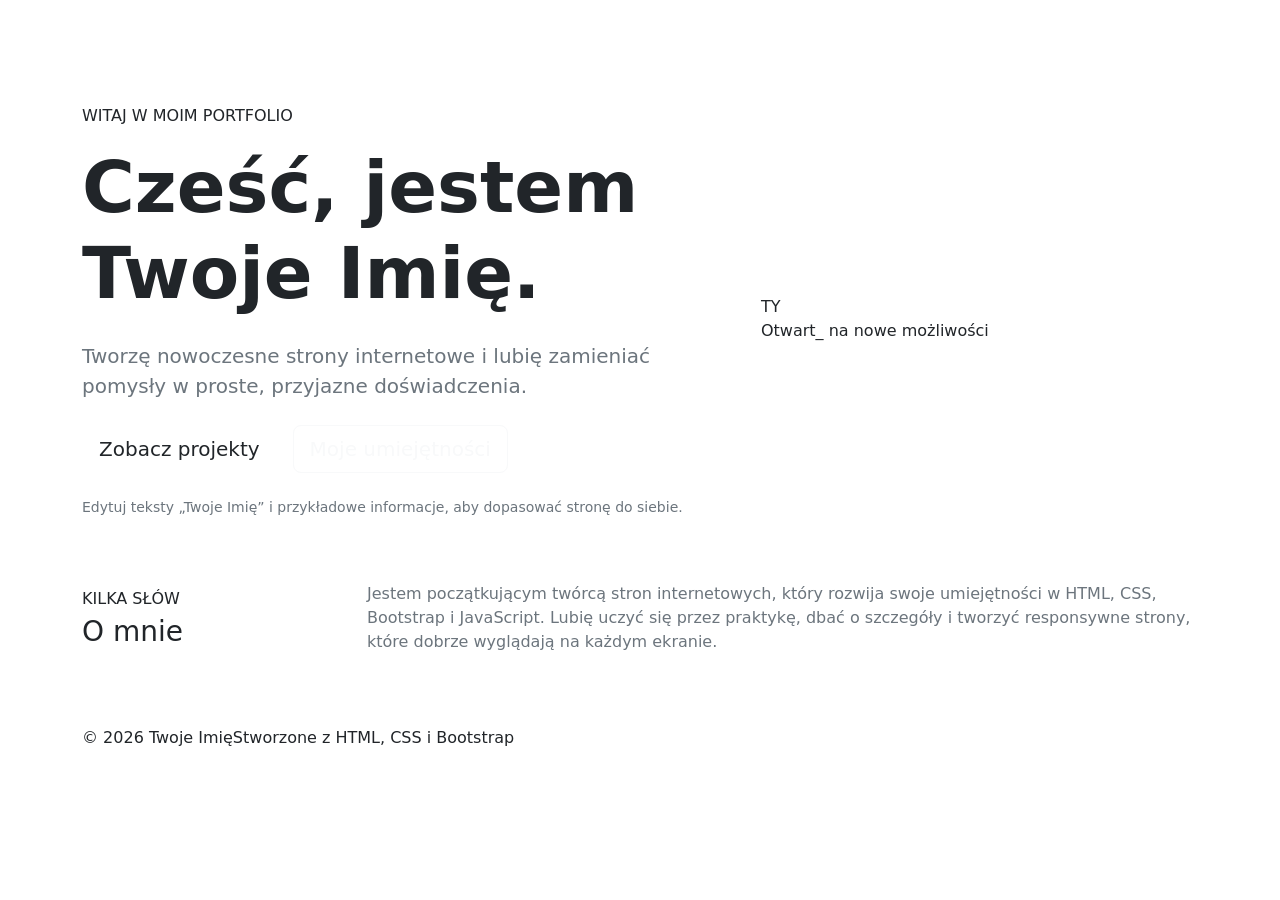
==== index.html @ a2e2e557 "Add files via upload" ====
<!doctype html>
<html lang="pl">
<head>
  <meta charset="utf-8">
  <meta name="viewport" content="width=device-width, initial-scale=1">
  <meta name="description" content="Portfolio — poznaj mnie, moje umiejętności i projekty.">
  <title>Portfolio | Strona główna</title>
  <link href="https://cdn.jsdelivr.net/npm/bootstrap@5.3.3/dist/css/bootstrap.min.css" rel="stylesheet">
  <link href="css/style.css" rel="stylesheet">
</head>
<body>
  <nav class="navbar navbar-expand-lg navbar-dark site-nav">
    <div class="container"><a class="navbar-brand fw-bold" href="index.html">Portfolio<span class="accent">.</span></a>
      <button class="navbar-toggler" type="button" data-bs-toggle="collapse" data-bs-target="#mainNav" aria-controls="mainNav" aria-expanded="false" aria-label="Otwórz menu"><span class="navbar-toggler-icon"></span></button>
      <div class="collapse navbar-collapse" id="mainNav"><ul class="navbar-nav ms-auto gap-lg-3">
        <li class="nav-item"><a class="nav-link active" aria-current="page" href="index.html">O mnie</a></li>
        <li class="nav-item"><a class="nav-link" href="skills.html">Umiejętności i CV</a></li>
        <li class="nav-item"><a class="nav-link" href="projects.html">Projekty</a></li>
      </ul></div>
    </div>
  </nav>
  <main>
    <section class="hero container py-5">
      <div class="row align-items-center min-vh-75 g-5">
        <div class="col-lg-7">
          <p class="eyebrow">WITAJ W MOIM PORTFOLIO</p>
          <h1 class="display-2 fw-bold">Cześć, jestem <span class="accent">Twoje Imię</span>.</h1>
          <p class="lead text-secondary mt-4">Tworzę nowoczesne strony internetowe i lubię zamieniać pomysły w proste, przyjazne doświadczenia.</p>
          <div class="d-flex flex-wrap gap-3 mt-4"><a class="btn btn-accent btn-lg" href="projects.html">Zobacz projekty</a><a class="btn btn-outline-light btn-lg" href="skills.html">Moje umiejętności</a></div>
          <p class="small text-secondary mt-4">Edytuj teksty „Twoje Imię” i przykładowe informacje, aby dopasować stronę do siebie.</p>
        </div>
        <div class="col-lg-5"><div class="profile-card"><div class="profile-orbit orbit-one"></div><div class="profile-orbit orbit-two"></div><div class="profile-initials">TY</div><div class="profile-caption"><span class="status-dot"></span> Otwart_ na nowe możliwości</div></div></div>
      </div>
    </section>
    <section class="container pb-5"><div class="section-panel row g-4 align-items-center"><div class="col-md-3"><p class="eyebrow mb-1">KILKA SŁÓW</p><h2 class="h3 mb-0">O mnie</h2></div><div class="col-md-9"><p class="mb-0 text-secondary">Jestem początkującym twórcą stron internetowych, który rozwija swoje umiejętności w HTML, CSS, Bootstrap i JavaScript. Lubię uczyć się przez praktykę, dbać o szczegóły i tworzyć responsywne strony, które dobrze wyglądają na każdym ekranie.</p></div></div></section>
  </main>
  <footer class="container py-4 footer"><span>© 2026 Twoje Imię</span><span>Stworzone z HTML, CSS i Bootstrap</span></footer>
  <script src="https://cdn.jsdelivr.net/npm/bootstrap@5.3.3/dist/js/bootstrap.bundle.min.js"></script>
</body>
</html>
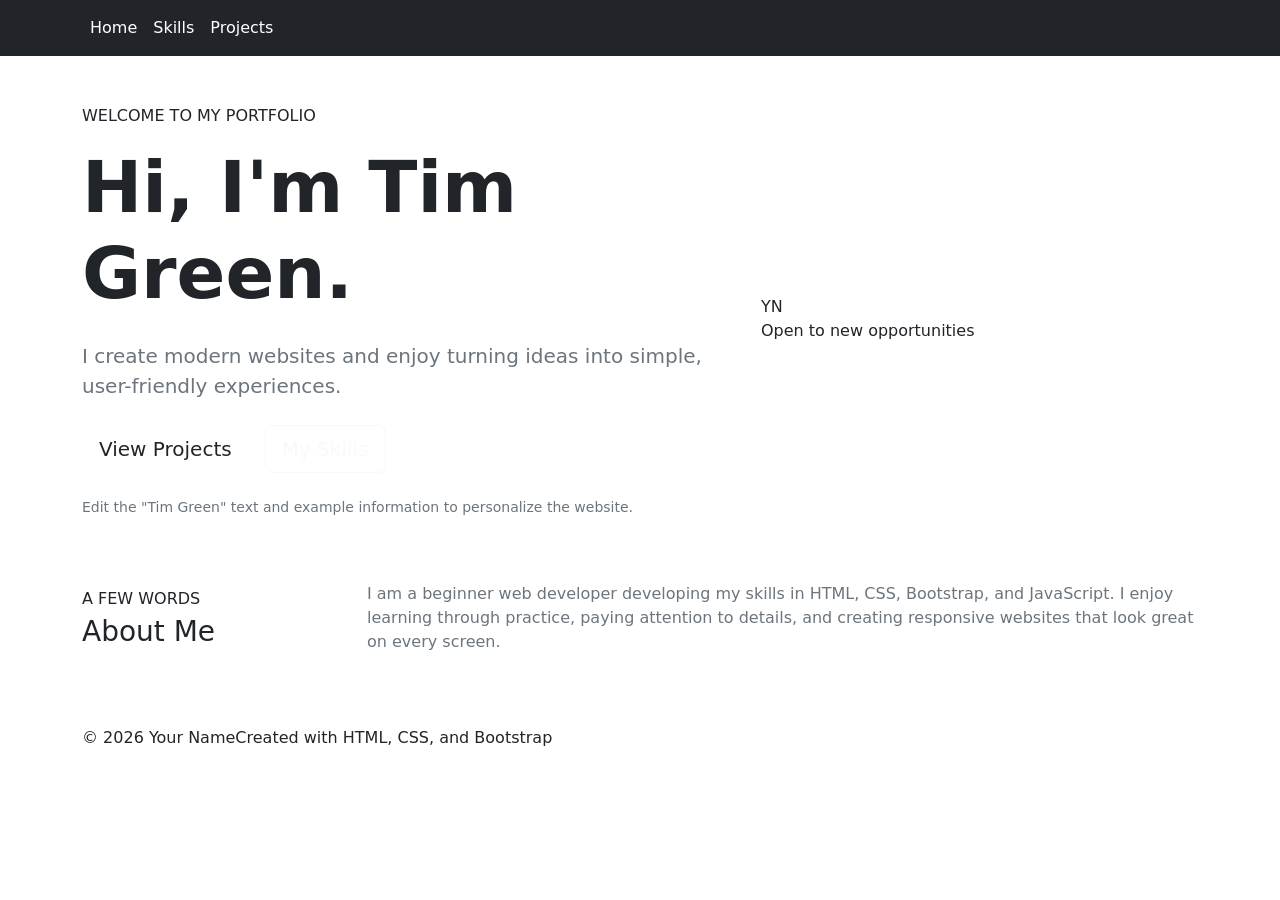
==== commit 5ddd3251: "added navbar" ====
--- a/index.html
+++ b/index.html
@@ -1,40 +1,83 @@
-<!doctype html>
-<html lang="pl">
-<head>
-  <meta charset="utf-8">
-  <meta name="viewport" content="width=device-width, initial-scale=1">
-  <meta name="description" content="Portfolio — poznaj mnie, moje umiejętności i projekty.">
-  <title>Portfolio | Strona główna</title>
-  <link href="https://cdn.jsdelivr.net/npm/bootstrap@5.3.3/dist/css/bootstrap.min.css" rel="stylesheet">
-  <link href="css/style.css" rel="stylesheet">
+<!DOCTYPE html>
+<html lang="en" data-bs-theme="light">
+ <head>
+   <title>Tim Green</title>
+   <meta charset="utf-8">
+   <meta name="viewport" content="width=device-width, initial-scale=1">
+   <!-- Using Bootstrap 5 framework -->
+   <link href="https://cdn.jsdelivr.net/npm/bootstrap@5.3.3/dist/css/bootstrap.min.css"
+       rel="stylesheet">
+
+   <!-- Bootstrap JavaScript -->
+   <script src="https://cdn.jsdelivr.net/npm/bootstrap@5.3.3/dist/js/bootstrap.bundle.min.js"></script>
+
+   <!-- jQuery used to load the navbar -->
+   <script src="https://code.jquery.com/jquery-3.7.1.min.js"></script>
 </head>
-<body>
-  <nav class="navbar navbar-expand-lg navbar-dark site-nav">
-    <div class="container"><a class="navbar-brand fw-bold" href="index.html">Portfolio<span class="accent">.</span></a>
-      <button class="navbar-toggler" type="button" data-bs-toggle="collapse" data-bs-target="#mainNav" aria-controls="mainNav" aria-expanded="false" aria-label="Otwórz menu"><span class="navbar-toggler-icon"></span></button>
-      <div class="collapse navbar-collapse" id="mainNav"><ul class="navbar-nav ms-auto gap-lg-3">
-        <li class="nav-item"><a class="nav-link active" aria-current="page" href="index.html">O mnie</a></li>
-        <li class="nav-item"><a class="nav-link" href="skills.html">Umiejętności i CV</a></li>
-        <li class="nav-item"><a class="nav-link" href="projects.html">Projekty</a></li>
-      </ul></div>
-    </div>
-  </nav>
-  <main>
-    <section class="hero container py-5">
-      <div class="row align-items-center min-vh-75 g-5">
-        <div class="col-lg-7">
-          <p class="eyebrow">WITAJ W MOIM PORTFOLIO</p>
-          <h1 class="display-2 fw-bold">Cześć, jestem <span class="accent">Twoje Imię</span>.</h1>
-          <p class="lead text-secondary mt-4">Tworzę nowoczesne strony internetowe i lubię zamieniać pomysły w proste, przyjazne doświadczenia.</p>
-          <div class="d-flex flex-wrap gap-3 mt-4"><a class="btn btn-accent btn-lg" href="projects.html">Zobacz projekty</a><a class="btn btn-outline-light btn-lg" href="skills.html">Moje umiejętności</a></div>
-          <p class="small text-secondary mt-4">Edytuj teksty „Twoje Imię” i przykładowe informacje, aby dopasować stronę do siebie.</p>
+  <body>
+    <div id="nav-placeholder"></div>
+
+   <script>
+       // Load only the #site-nav element from navbar.html
+       $("#nav-placeholder").load("navbar.html #site-nav");
+   </script>
+    <main>
+      <section class="hero container py-5">
+        <div class="row align-items-center min-vh-75 g-5">
+          <div class="col-lg-7">
+            <p class="eyebrow">WELCOME TO MY PORTFOLIO</p>
+            <h1 class="display-2 fw-bold">
+              Hi, I'm <span class="accent">Tim Green</span>.
+            </h1>
+            <p class="lead text-secondary mt-4">
+              I create modern websites and enjoy turning ideas into simple,
+              user-friendly experiences.
+            </p>
+            <div class="d-flex flex-wrap gap-3 mt-4">
+              <a class="btn btn-accent btn-lg" href="projects.html"
+                >View Projects</a
+              ><a class="btn btn-outline-light btn-lg" href="skills.html"
+                >My Skills</a
+              >
+            </div>
+            <p class="small text-secondary mt-4">
+              Edit the "Tim Green" text and example information to personalize
+              the website.
+            </p>
+          </div>
+          <div class="col-lg-5">
+            <div class="profile-card">
+              <div class="profile-orbit orbit-one"></div>
+              <div class="profile-orbit orbit-two"></div>
+              <div class="profile-initials">YN</div>
+              <div class="profile-caption">
+                <span class="status-dot"></span> Open to new opportunities
+              </div>
+            </div>
+          </div>
         </div>
-        <div class="col-lg-5"><div class="profile-card"><div class="profile-orbit orbit-one"></div><div class="profile-orbit orbit-two"></div><div class="profile-initials">TY</div><div class="profile-caption"><span class="status-dot"></span> Otwart_ na nowe możliwości</div></div></div>
-      </div>
-    </section>
-    <section class="container pb-5"><div class="section-panel row g-4 align-items-center"><div class="col-md-3"><p class="eyebrow mb-1">KILKA SŁÓW</p><h2 class="h3 mb-0">O mnie</h2></div><div class="col-md-9"><p class="mb-0 text-secondary">Jestem początkującym twórcą stron internetowych, który rozwija swoje umiejętności w HTML, CSS, Bootstrap i JavaScript. Lubię uczyć się przez praktykę, dbać o szczegóły i tworzyć responsywne strony, które dobrze wyglądają na każdym ekranie.</p></div></div></section>
-  </main>
-  <footer class="container py-4 footer"><span>© 2026 Twoje Imię</span><span>Stworzone z HTML, CSS i Bootstrap</span></footer>
-  <script src="https://cdn.jsdelivr.net/npm/bootstrap@5.3.3/dist/js/bootstrap.bundle.min.js"></script>
-</body>
+      </section>
+      <section class="container pb-5">
+        <div class="section-panel row g-4 align-items-center">
+          <div class="col-md-3">
+            <p class="eyebrow mb-1">A FEW WORDS</p>
+            <h2 class="h3 mb-0">About Me</h2>
+          </div>
+          <div class="col-md-9">
+            <p class="mb-0 text-secondary">
+              I am a beginner web developer developing my skills in HTML, CSS,
+              Bootstrap, and JavaScript. I enjoy learning through practice,
+              paying attention to details, and creating responsive websites
+              that look great on every screen.
+            </p>
+          </div>
+        </div>
+      </section>
+    </main>
+    <footer class="container py-4 footer">
+      <span>© 2026 Your Name</span
+      ><span>Created with HTML, CSS, and Bootstrap</span>
+    </footer>
+    <script src="https://cdn.jsdelivr.net/npm/bootstrap@5.3.3/dist/js/bootstrap.bundle.min.js"></script>
+  </body>
 </html>
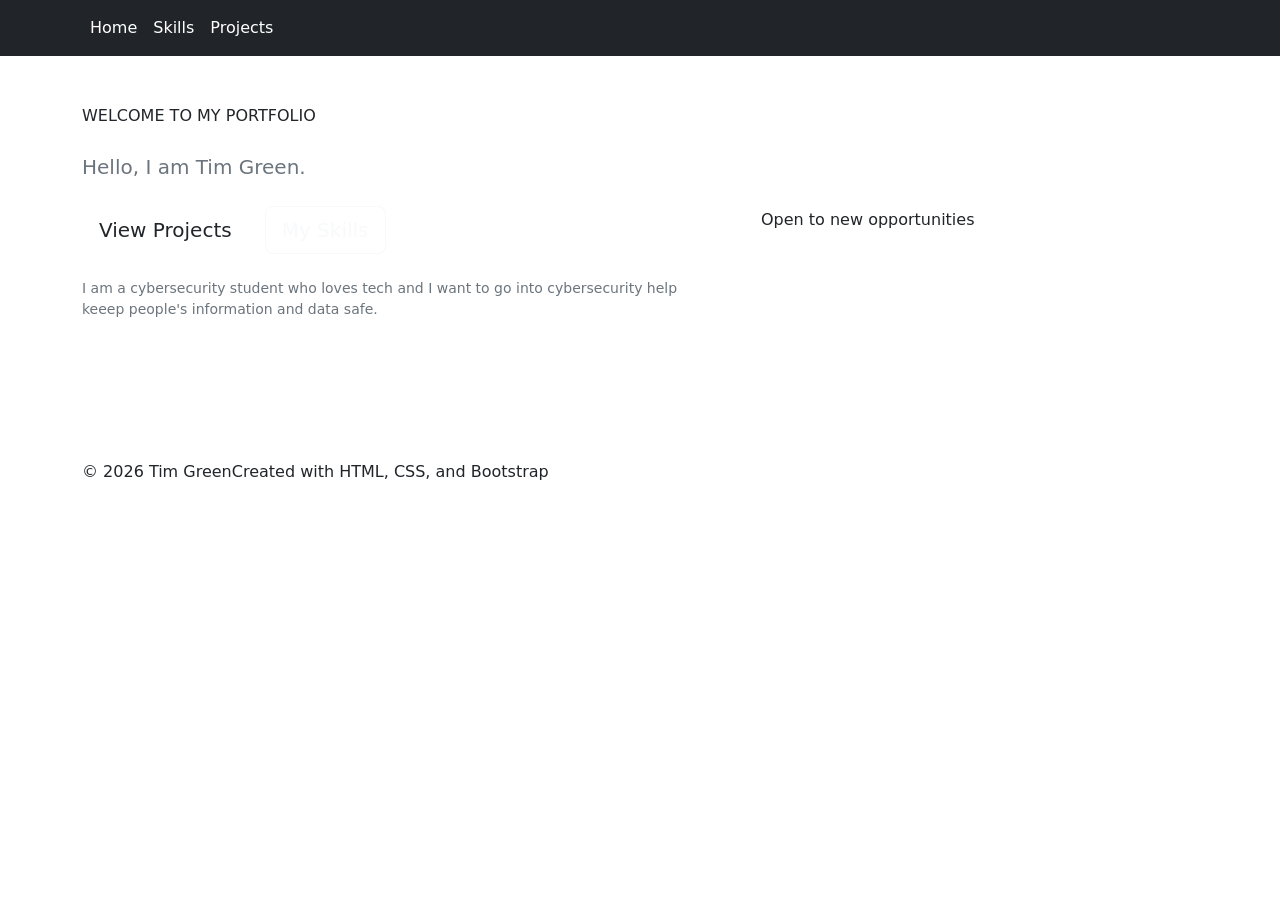
==== commit 01122341: "Revise introduction and fix typos in index.html Updated personal introduction and corrected typos." ====
--- a/index.html
+++ b/index.html
@@ -26,12 +26,8 @@
         <div class="row align-items-center min-vh-75 g-5">
           <div class="col-lg-7">
             <p class="eyebrow">WELCOME TO MY PORTFOLIO</p>
-            <h1 class="display-2 fw-bold">
-              Hi, I'm <span class="accent">Tim Green</span>.
-            </h1>
             <p class="lead text-secondary mt-4">
-              I create modern websites and enjoy turning ideas into simple,
-              user-friendly experiences.
+              Hello, I am Tim Green.
             </p>
             <div class="d-flex flex-wrap gap-3 mt-4">
               <a class="btn btn-accent btn-lg" href="projects.html"
@@ -40,16 +36,17 @@
                 >My Skills</a
               >
             </div>
+           <!--This is my introduction-->
             <p class="small text-secondary mt-4">
-              Edit the "Tim Green" text and example information to personalize
-              the website.
+              I am a cybersecurity student who loves tech and I want to go into cybersecurity
+              help keeep people's information and data safe.
             </p>
           </div>
           <div class="col-lg-5">
             <div class="profile-card">
               <div class="profile-orbit orbit-one"></div>
               <div class="profile-orbit orbit-two"></div>
-              <div class="profile-initials">YN</div>
+              <div class="profile-initials"></div>
               <div class="profile-caption">
                 <span class="status-dot"></span> Open to new opportunities
               </div>
@@ -60,24 +57,17 @@
       <section class="container pb-5">
         <div class="section-panel row g-4 align-items-center">
           <div class="col-md-3">
-            <p class="eyebrow mb-1">A FEW WORDS</p>
-            <h2 class="h3 mb-0">About Me</h2>
+            <p class="eyebrow mb-1"></p>
           </div>
           <div class="col-md-9">
-            <p class="mb-0 text-secondary">
-              I am a beginner web developer developing my skills in HTML, CSS,
-              Bootstrap, and JavaScript. I enjoy learning through practice,
-              paying attention to details, and creating responsive websites
-              that look great on every screen.
-            </p>
           </div>
         </div>
       </section>
     </main>
     <footer class="container py-4 footer">
-      <span>© 2026 Your Name</span
+      <span>© 2026 Tim Green</span
       ><span>Created with HTML, CSS, and Bootstrap</span>
     </footer>
     <script src="https://cdn.jsdelivr.net/npm/bootstrap@5.3.3/dist/js/bootstrap.bundle.min.js"></script>
   </body>
-</html>+</html>
